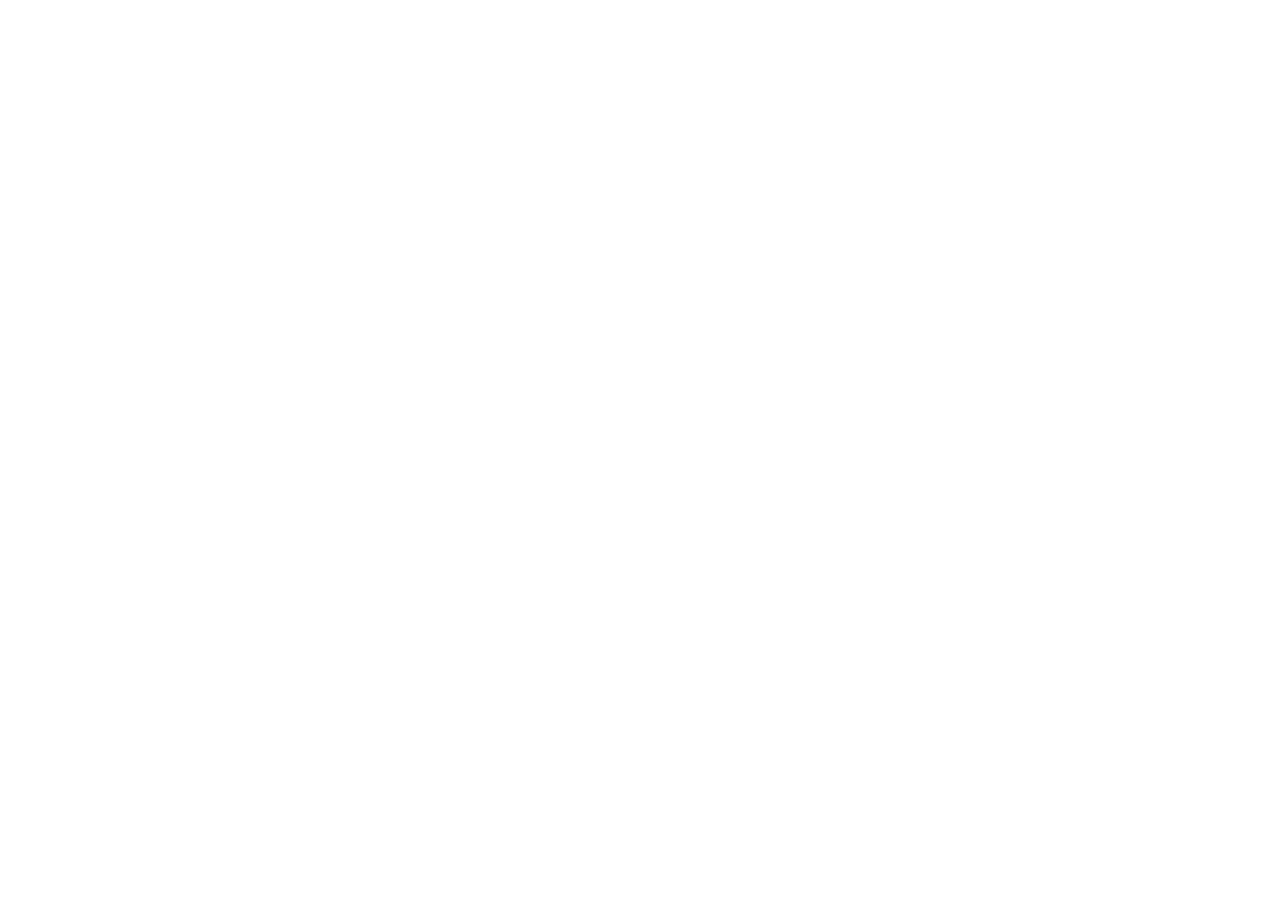
==== index.html @ 089ae92c "Update index.html" ====
<!DOCTYPE HTML>
<html>
<head>
<title> Resume </title>
<link rel="shortcut icon" type="image/png" href="favicon_resume.ico"/>
<link rel="stylesheet" type="text/css" href="mystyle.css">
<script src="myScript.js"></script>
</head>
<body>
</body>
</html>
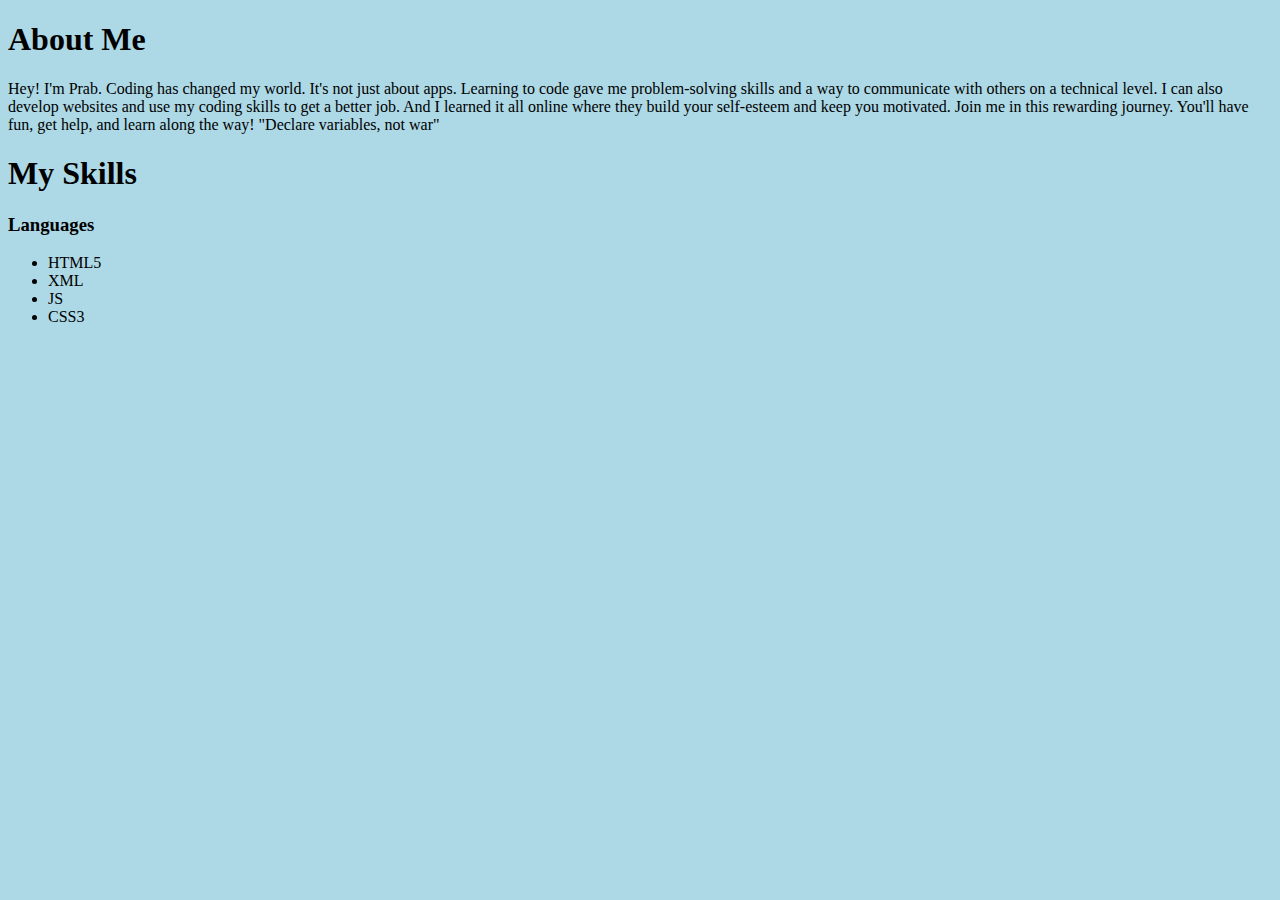
==== commit 1e9329dd: "Update index.html" ====
--- a/index.html
+++ b/index.html
@@ -1,11 +1,27 @@
 <!DOCTYPE HTML>
 <html>
-<head>
-<title> Resume </title>
-<link rel="shortcut icon" type="image/png" href="favicon_resume.ico"/>
-<link rel="stylesheet" type="text/css" href="mystyle.css">
-<script src="myScript.js"></script>
-</head>
-<body>
-</body>
-</html>
+    <head>
+        <title> Resume </title>
+        <link rel="shortcut icon" type="image/x-icon" href="favicon_resume.ico"/>
+        <link rel="stylesheet" type="text/css" href="mystyle.css">
+        <script src="myScript.js"></script>
+    </head>
+    <body>
+        <div class="aboutme">
+            <h1>About Me</h1>
+            <p> Hey! I'm Prab. Coding has changed my world. It's not just about apps. Learning to code gave me problem-solving skills and a way to communicate with others on a technical level. I can also develop websites and use my coding skills to get a better job. And I learned it all online where they build your self-esteem and keep you motivated. Join me in this rewarding journey. You'll have fun, get help, and learn along the way!
+
+                "Declare variables, not war" </p>
+        </div>
+        <div class="mysklills">
+            <h1>My Skills</h1>
+            <h3>Languages</h3>
+            <ul>
+                    <li>HTML5</li>
+                    <li>XML</li>
+                    <li>JS</li>
+                    <li>CSS3</li>
+            </ul>
+        
+    </body>
+        </html>
--- a/mystyle.css
+++ b/mystyle.css
@@ -0,0 +1,31 @@
+body {
+	background-color: #add8e6;
+}
+/* grid for desktop*/
+.grid-container {
+  display: grid;
+  grid-template-columns: 10% 50% 30% 10%;
+	grid-gap: 10px;
+	Padding: 10px;
+}
+.myskills {
+	grid-column: 2 / 3;
+}
+.aboutme {
+	grid-column: 3 / 4;
+}
+/* For mobiles and tablets */
+@media screen and (min-width: 480px) {
+    .grid-container {
+  display: grid;
+  grid-template-rows: auto auto;
+	grid-gap: 10px;
+	Padding: 10px;
+}
+.myskills {
+	grid-column: 0 / 1;
+}
+.aboutme {
+	grid-column: 1 / 2;
+}
+}
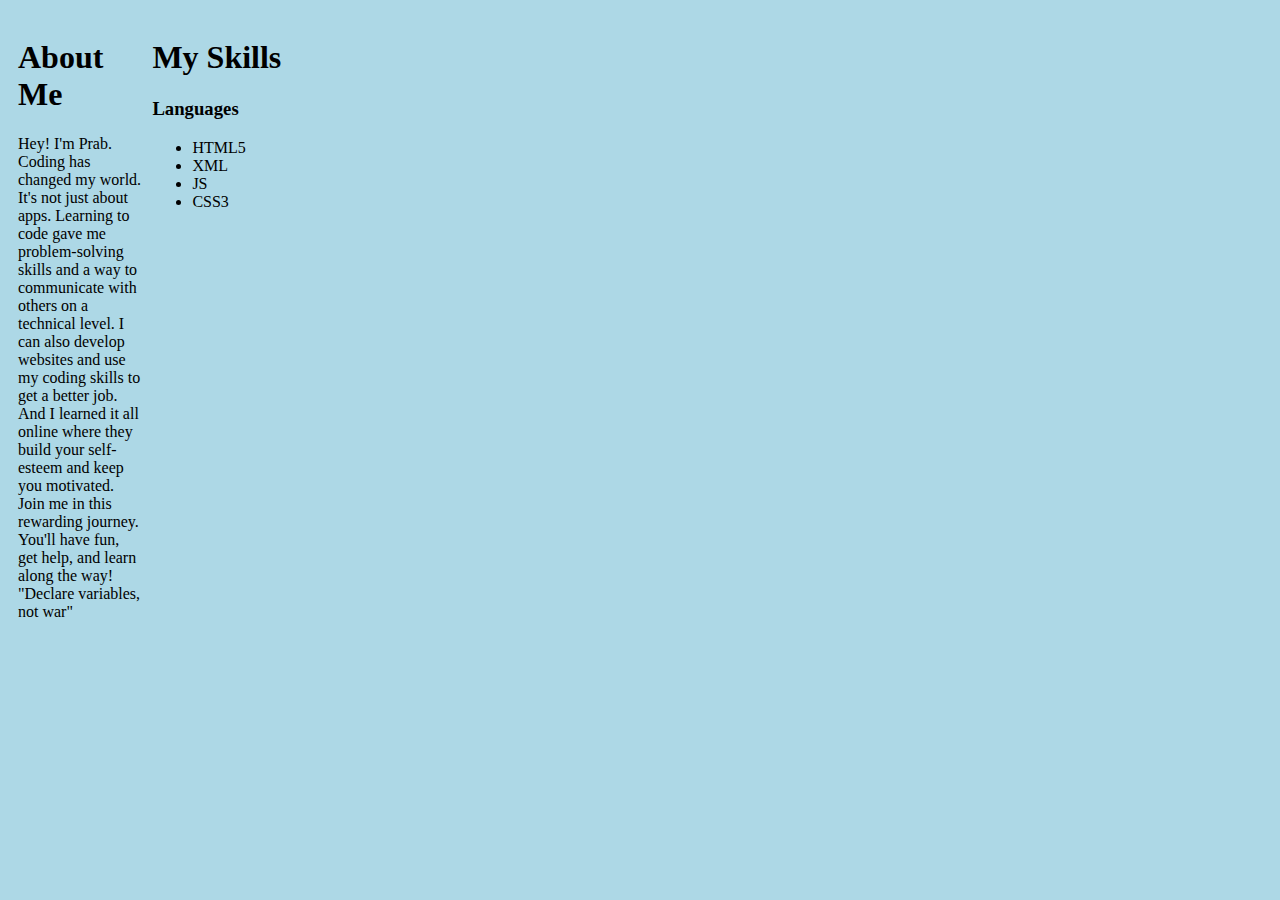
==== commit 10f17a73: "Update index.html" ====
--- a/index.html
+++ b/index.html
@@ -7,6 +7,7 @@
         <script src="myScript.js"></script>
     </head>
     <body>
+        <div class="grid-container">
         <div class="aboutme">
             <h1>About Me</h1>
             <p> Hey! I'm Prab. Coding has changed my world. It's not just about apps. Learning to code gave me problem-solving skills and a way to communicate with others on a technical level. I can also develop websites and use my coding skills to get a better job. And I learned it all online where they build your self-esteem and keep you motivated. Join me in this rewarding journey. You'll have fun, get help, and learn along the way!
@@ -22,6 +23,7 @@
                     <li>JS</li>
                     <li>CSS3</li>
             </ul>
+            </div>
         
     </body>
         </html>
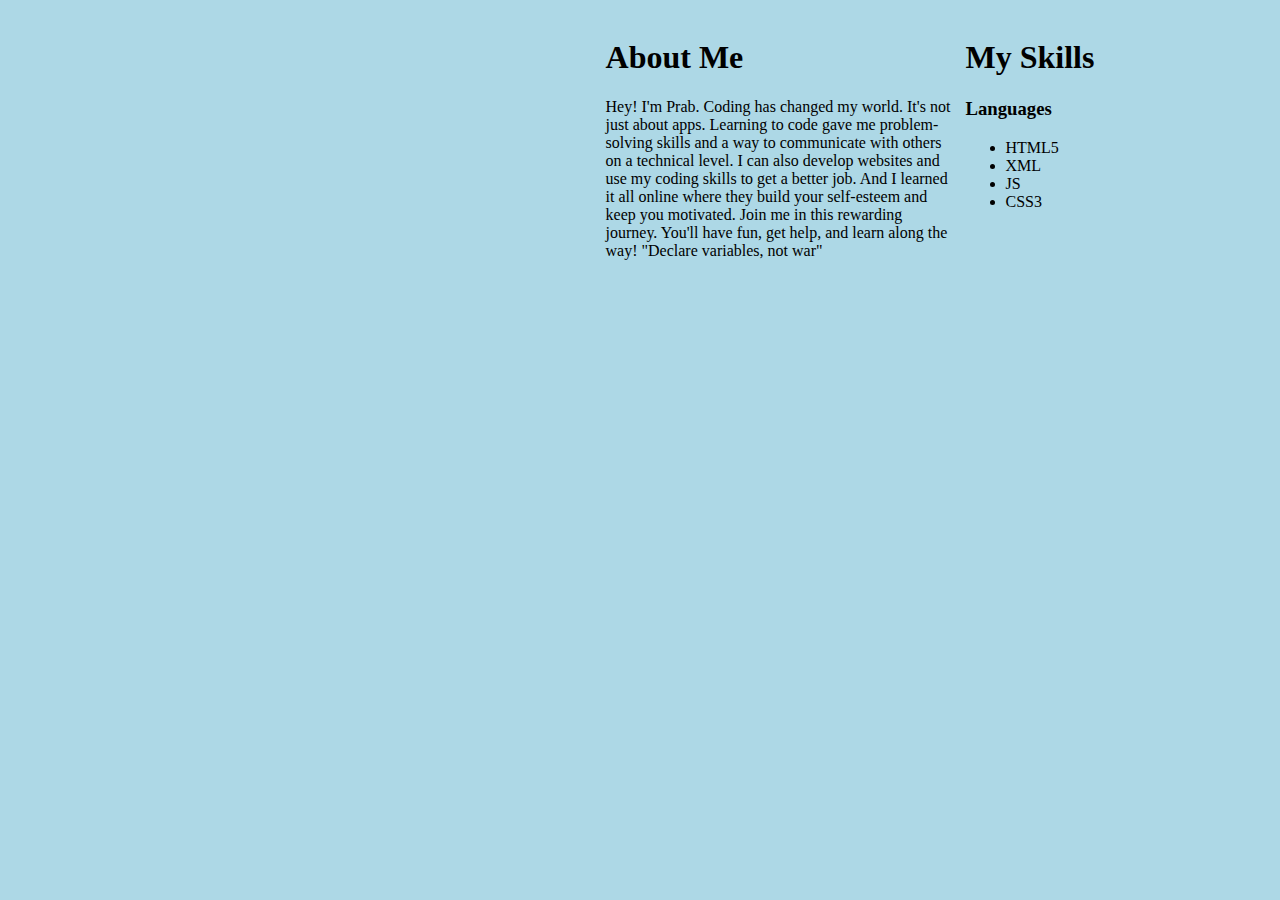
==== commit 0718fff5: "Update index.html" ====
--- a/index.html
+++ b/index.html
@@ -24,6 +24,7 @@
                     <li>CSS3</li>
             </ul>
             </div>
+        </div>
         
     </body>
         </html>
--- a/mystyle.css
+++ b/mystyle.css
@@ -4,7 +4,7 @@
 /* grid for desktop*/
 .grid-container {
   display: grid;
-  grid-template-columns: 10% 50% 30% 10%;
+  grid-template-columns: auto 400px 350px auto;
 	grid-gap: 10px;
 	Padding: 10px;
 }
@@ -15,7 +15,7 @@
 	grid-column: 3 / 4;
 }
 /* For mobiles and tablets */
-@media screen and (min-width: 480px) {
+@media screen and (max-width: 480px) {
     .grid-container {
   display: grid;
   grid-template-rows: auto auto;
@@ -23,9 +23,9 @@
 	Padding: 10px;
 }
 .myskills {
-	grid-column: 0 / 1;
+	grid-row: 0 / 2;
 }
 .aboutme {
-	grid-column: 1 / 2;
+	grid-row: 1 / 3;
 }
 }
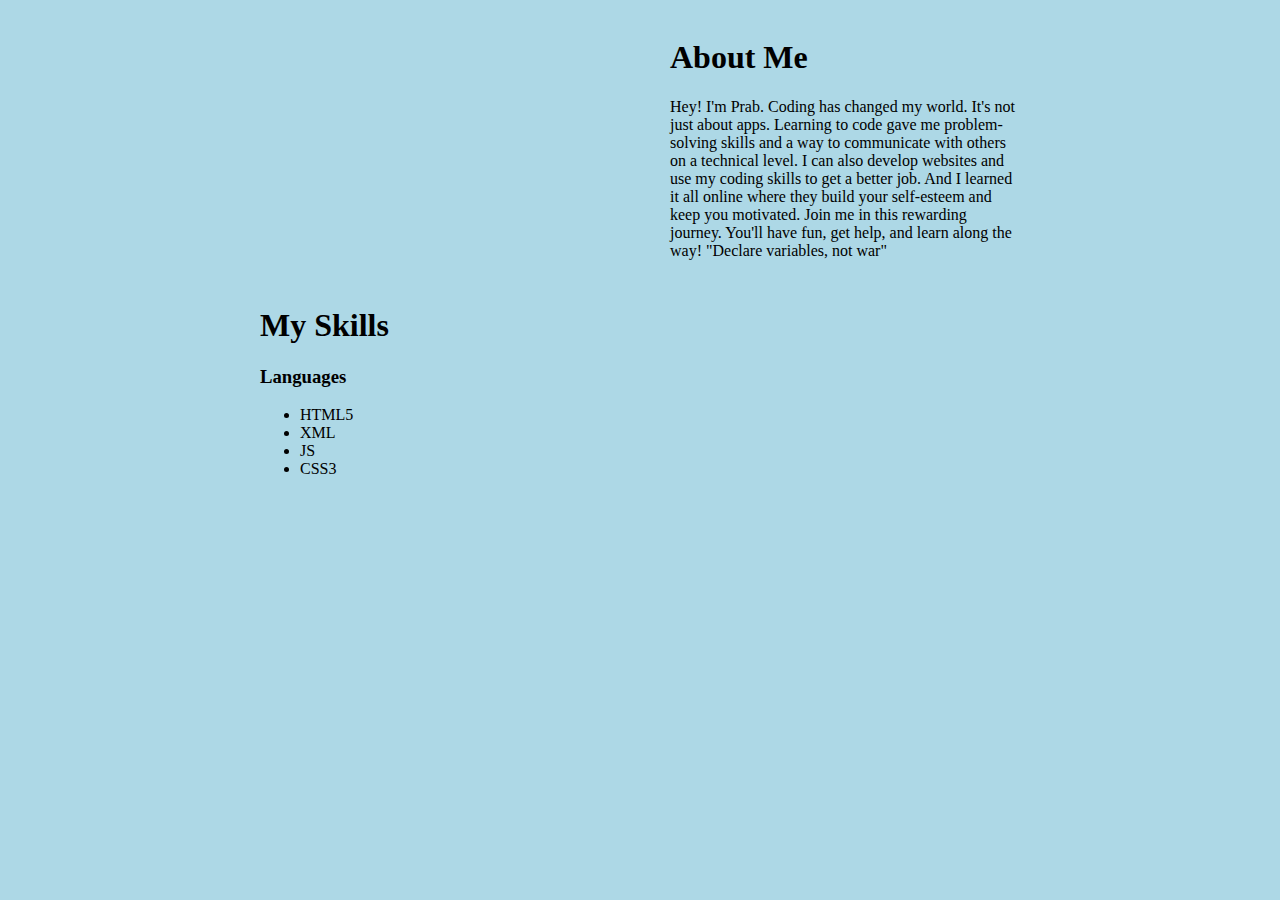
==== commit 6715992b: "Update index.html" ====
--- a/index.html
+++ b/index.html
@@ -8,13 +8,13 @@
     </head>
     <body>
         <div class="grid-container">
-        <div class="aboutme">
+            <div class="aboutme">
             <h1>About Me</h1>
             <p> Hey! I'm Prab. Coding has changed my world. It's not just about apps. Learning to code gave me problem-solving skills and a way to communicate with others on a technical level. I can also develop websites and use my coding skills to get a better job. And I learned it all online where they build your self-esteem and keep you motivated. Join me in this rewarding journey. You'll have fun, get help, and learn along the way!
 
                 "Declare variables, not war" </p>
-        </div>
-        <div class="mysklills">
+            </div>
+            <div class="myskills">
             <h1>My Skills</h1>
             <h3>Languages</h3>
             <ul>
@@ -25,6 +25,5 @@
             </ul>
             </div>
         </div>
-        
     </body>
-        </html>
+</html>
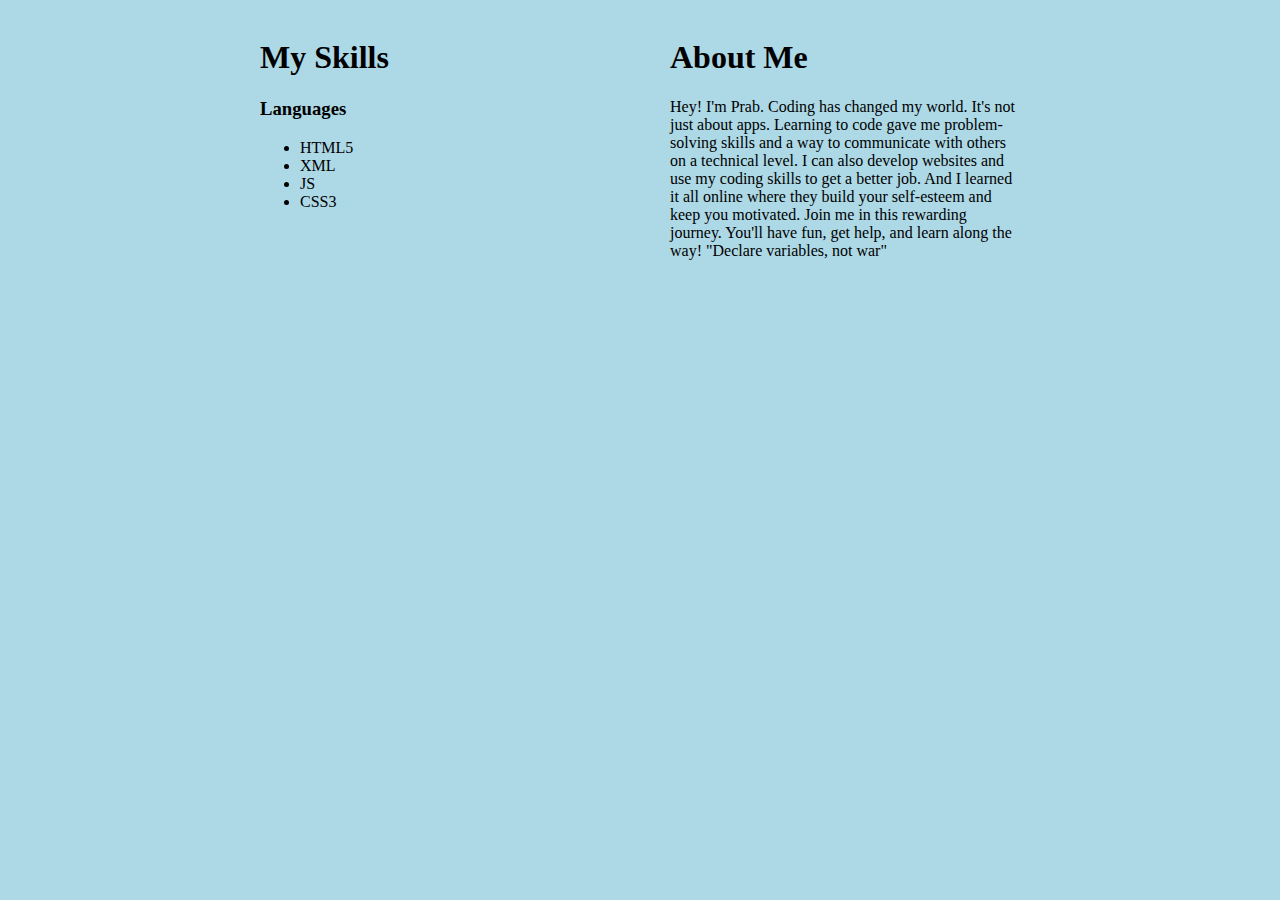
==== commit 5f663b1a: "Update index.html" ====
--- a/index.html
+++ b/index.html
@@ -8,12 +8,6 @@
     </head>
     <body>
         <div class="grid-container">
-            <div class="aboutme">
-            <h1>About Me</h1>
-            <p> Hey! I'm Prab. Coding has changed my world. It's not just about apps. Learning to code gave me problem-solving skills and a way to communicate with others on a technical level. I can also develop websites and use my coding skills to get a better job. And I learned it all online where they build your self-esteem and keep you motivated. Join me in this rewarding journey. You'll have fun, get help, and learn along the way!
-
-                "Declare variables, not war" </p>
-            </div>
             <div class="myskills">
             <h1>My Skills</h1>
             <h3>Languages</h3>
@@ -24,6 +18,12 @@
                     <li>CSS3</li>
             </ul>
             </div>
+            <div class="aboutme">
+            <h1>About Me</h1>
+            <p> Hey! I'm Prab. Coding has changed my world. It's not just about apps. Learning to code gave me problem-solving skills and a way to communicate with others on a technical level. I can also develop websites and use my coding skills to get a better job. And I learned it all online where they build your self-esteem and keep you motivated. Join me in this rewarding journey. You'll have fun, get help, and learn along the way!
+
+                "Declare variables, not war" </p>
+            </div>
         </div>
     </body>
 </html>
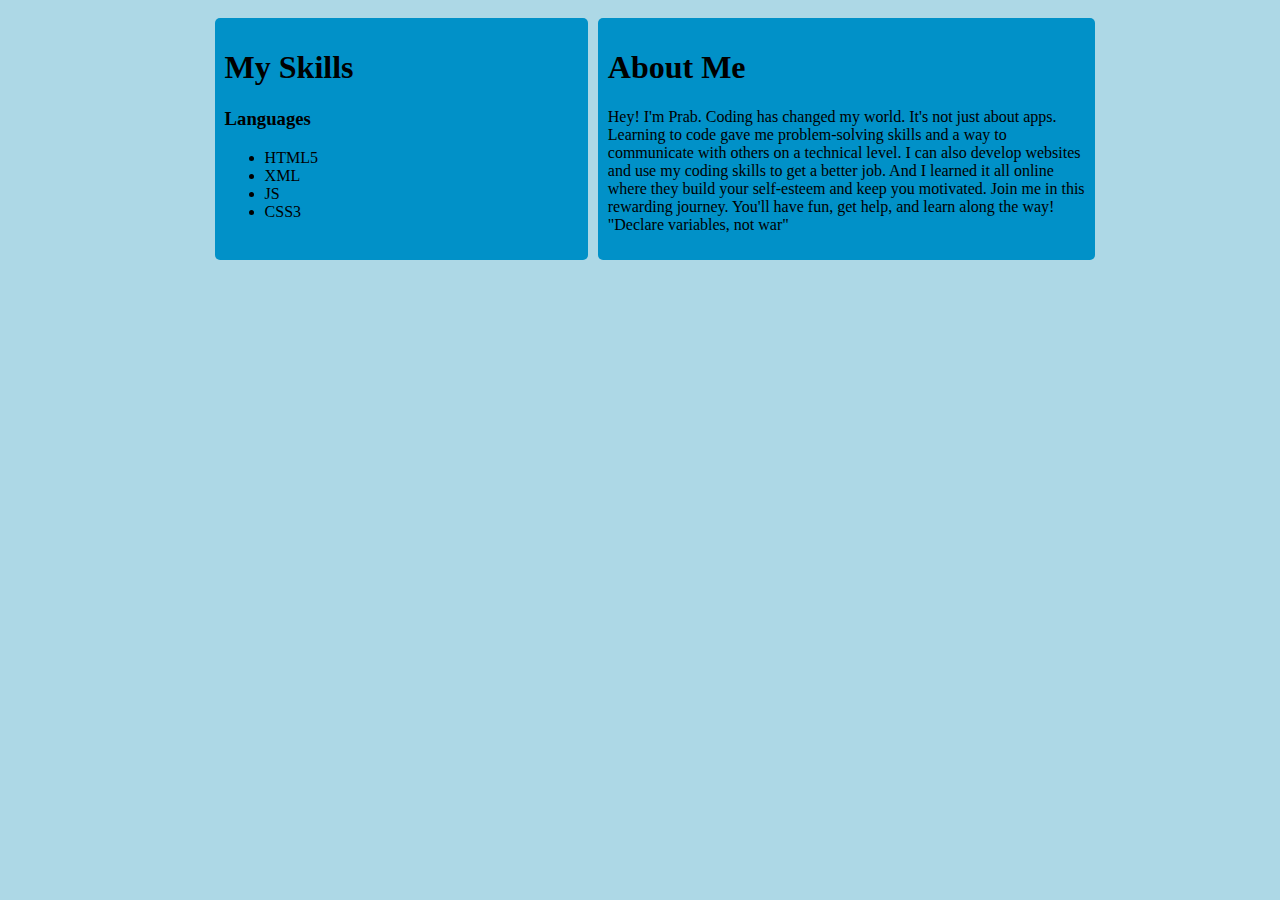
==== commit 95fbb218: "Update index.html" ====
--- a/index.html
+++ b/index.html
@@ -20,9 +20,12 @@
             </div>
             <div class="aboutme">
             <h1>About Me</h1>
-            <p> Hey! I'm Prab. Coding has changed my world. It's not just about apps. Learning to code gave me problem-solving skills and a way to communicate with others on a technical level. I can also develop websites and use my coding skills to get a better job. And I learned it all online where they build your self-esteem and keep you motivated. Join me in this rewarding journey. You'll have fun, get help, and learn along the way!
-
-                "Declare variables, not war" </p>
+            <p> Hey! I'm Prab. Coding has changed my world. It's not just about apps. 
+                Learning to code gave me problem-solving skills and a way to communicate with others on a technical level. 
+                I can also develop websites and use my coding skills to get a better job. 
+                And I learned it all online where they build your self-esteem and keep you motivated. 
+                Join me in this rewarding journey. You'll have fun, get help, and learn along the way!</br>
+            "Declare variables, not war" </p>
             </div>
         </div>
     </body>
--- a/mystyle.css
+++ b/mystyle.css
@@ -4,7 +4,7 @@
 /* grid for desktop*/
 .grid-container {
   display: grid;
-  grid-template-columns: auto 400px 350px auto;
+  grid-template-columns: 15% 30% 40% 15%;
 	grid-gap: 10px;
 	Padding: 10px;
 }
@@ -21,11 +21,17 @@
   grid-template-rows: auto auto;
 	grid-gap: 10px;
 	Padding: 10px;
+	}
+	.myskills {
+	grid-row: 0 / 2;
+	}
+	.aboutme {
+	grid-row: 1 / 3;
+	}
 }
-.myskills {
-	grid-row: 0 / 2;
+.grid-container > div {
+	background-color: #0191C8;
+	border-radius: 5px;
+	Padding: 10px;
 }
-.aboutme {
-	grid-row: 1 / 3;
-}
-}
+	
